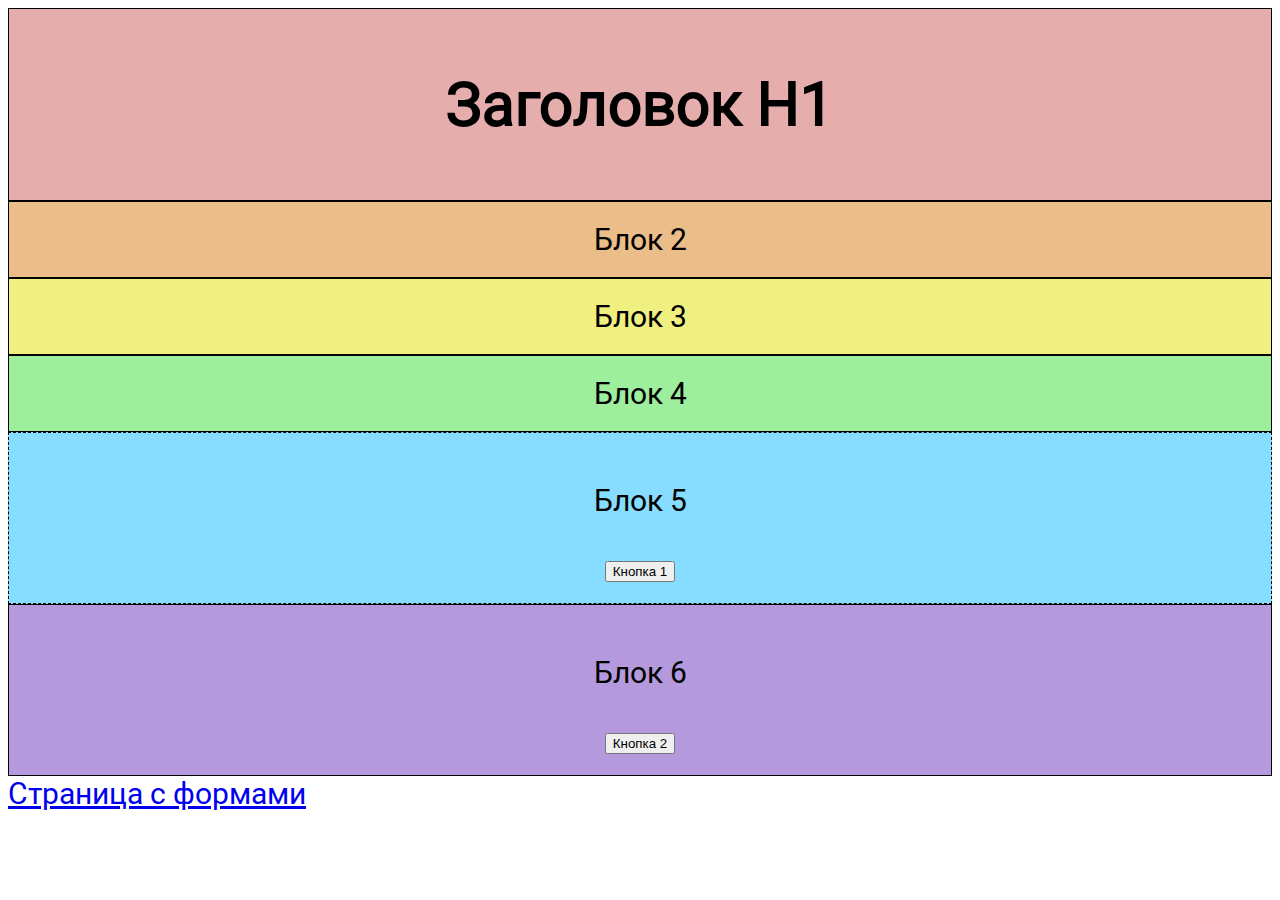
==== index.html @ b91f8e30 "add: added index and form pages" ====
<!DOCTYPE html>
<html lang="en">

<head>
	<meta charset="UTF-8">
	<meta name="viewport" content="width=device-width, initial-scale=1.0">
	<meta name="description" content="Lorem ipsum dolor sit amet consectetur adipisicing elit.">
	<title>Тест</title>
	<link href="https://cdn.jsdelivr.net/npm/bootstrap@5.0.2/dist/css/bootstrap.min.css" rel="stylesheet"
		integrity="sha384-EVSTQN3/azprG1Anm3QDgpJLIm9Nao0Yz1ztcQTwFspd3yD65VohhpuuCOmLASjC" crossorigin="anonymous">
	<link rel="stylesheet" href="./style/style.css">
</head>

<body>
	<div class="container-fluid">
		<div class="row">
			<div class="block block-1">
				<h1>Заголовок H1</h1>
			</div>
		</div>

		<div class="row">
			<div class="col-md-4 block block-2">Блок 2</div>
			<div class="col-md-4 block block-3">Блок 3</div>
			<div class="col-md-4 block block-4">Блок 4</div>
		</div>

		<div class="row">
			<div class="col-md-4 block block-5">
				<p>Блок 5</p>
				<button class="btn btn-warning mt-2">Кнопка 1</button>
			</div>
			<div class="col-md-8 block block-6">
				<p>Блок 6</p>
				<button class="btn btn-success mt-2">Кнопка 2</button>
			</div>
		</div>
		<div class="text-center">
			<a href="/form.html">Страница с формами</a>
		</div>
	</div>


	<script src="https://cdn.jsdelivr.net/npm/bootstrap@5.0.2/dist/js/bootstrap.bundle.min.js"
		integrity="sha384-MrcW6ZMFYlzcLA8Nl+NtUVF0sA7MsXsP1UyJoMp4YLEuNSfAP+JcXn/tWtIaxVXM"
		crossorigin="anonymous"></script>
	<script src="https://code.jquery.com/jquery-3.7.1.min.js"></script>
	<script src="./js/script.js"></script>
</body>

</html>
---- style/style.css ----
@font-face {
  font-family: 'Roboto';
  src: url(/fonts/Roboto-Regular.woff2) format('woff2');
  font-weight: normal;
  font-style: normal;
  font-display: swap;
}

:root {
  --bg-color: #ffffff;
  --font-family-base: 'Roboto', sans-serif;
}

body {
  font-family: var(--font-family-base);
  font-size: 30px;
  background-color: var(--bg-color);
}

.block {
  border: 1px solid black;
  padding-block: 20px;
  text-align: center;
}
.block-1 {
  background-color: rgb(230, 173, 173);
}
.block-2 {
  background-color: rgb(235, 189, 137);
}
.block-3 {
  background-color: rgb(240, 240, 128);
}
.block-4 {
  background-color: rgb(157, 238, 157);
}
.block-5 {
  background-color: rgb(134, 221, 255);
  border-style: dashed;
}
.block-6 {
  background-color: rgb(180, 154, 220);
}
/* Мобильные стили */
@media (max-width: 768px) {
  .row > div {
    flex: 100%;
    max-width: 100%;
  }
}
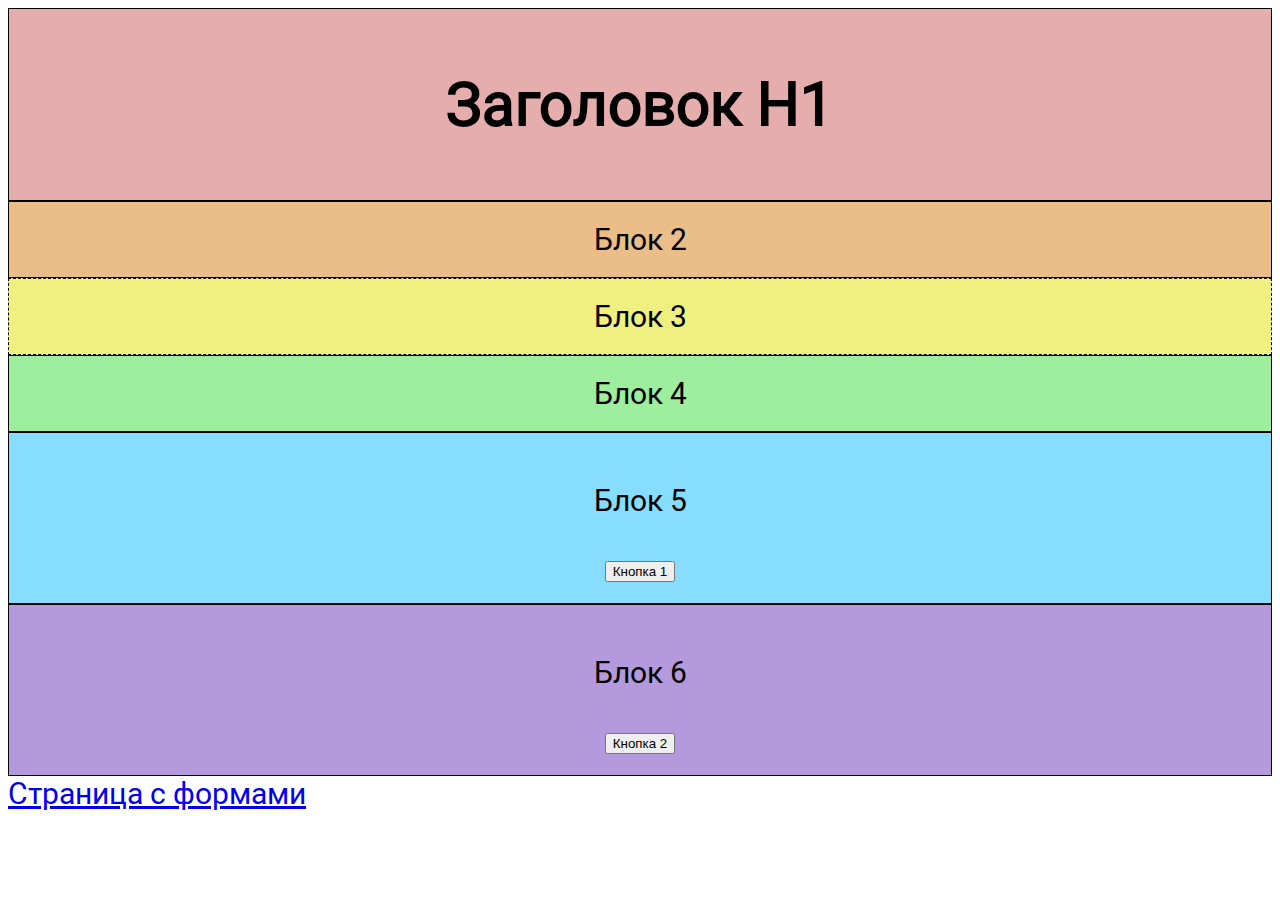
==== commit 763fa224: "fix: fixed scripts" ====
--- a/index.html
+++ b/index.html
@@ -13,30 +13,30 @@
 
 <body>
 	<div class="container-fluid">
-		<div class="row">
+		<div class="row row-1">
 			<div class="block block-1">
 				<h1>Заголовок H1</h1>
 			</div>
 		</div>
 
-		<div class="row">
-			<div class="col-md-4 block block-2">Блок 2</div>
-			<div class="col-md-4 block block-3">Блок 3</div>
-			<div class="col-md-4 block block-4">Блок 4</div>
+		<div class="row row-2">
+			<div class="col-md-4 block block-2 order-1">Блок 2</div>
+			<div class="col-md-4 block block-3 order-2">Блок 3</div>
+			<div class="col-md-4 block block-4 order-3">Блок 4</div>
 		</div>
 
-		<div class="row">
+		<div class="row row-3">
 			<div class="col-md-4 block block-5">
 				<p>Блок 5</p>
-				<button class="btn btn-warning mt-2">Кнопка 1</button>
+				<button class="btn btn-warning mt-2" id="text">Кнопка 1</button>
 			</div>
 			<div class="col-md-8 block block-6">
 				<p>Блок 6</p>
-				<button class="btn btn-success mt-2">Кнопка 2</button>
+				<button class="btn btn-success mt-2" id="swapButton">Кнопка 2</button>
 			</div>
 		</div>
 		<div class="text-center">
-			<a href="/form.html">Страница с формами</a>
+			<a href="form.html">Страница с формами</a>
 		</div>
 	</div>
 
--- a/style/style.css
+++ b/style/style.css
@@ -17,6 +17,10 @@
   background-color: var(--bg-color);
 }
 
+.hidden {
+  display: none;
+}
+
 .block {
   border: 1px solid black;
   padding-block: 20px;
@@ -30,18 +34,28 @@
 }
 .block-3 {
   background-color: rgb(240, 240, 128);
+  border-style: dashed;
 }
 .block-4 {
   background-color: rgb(157, 238, 157);
 }
 .block-5 {
   background-color: rgb(134, 221, 255);
-  border-style: dashed;
 }
 .block-6 {
   background-color: rgb(180, 154, 220);
 }
-/* Мобильные стили */
+
+.order-1 {
+  order: 1;
+}
+.order-2 {
+  order: 2;
+}
+.order-3 {
+  order: 3;
+}
+
 @media (max-width: 768px) {
   .row > div {
     flex: 100%;
